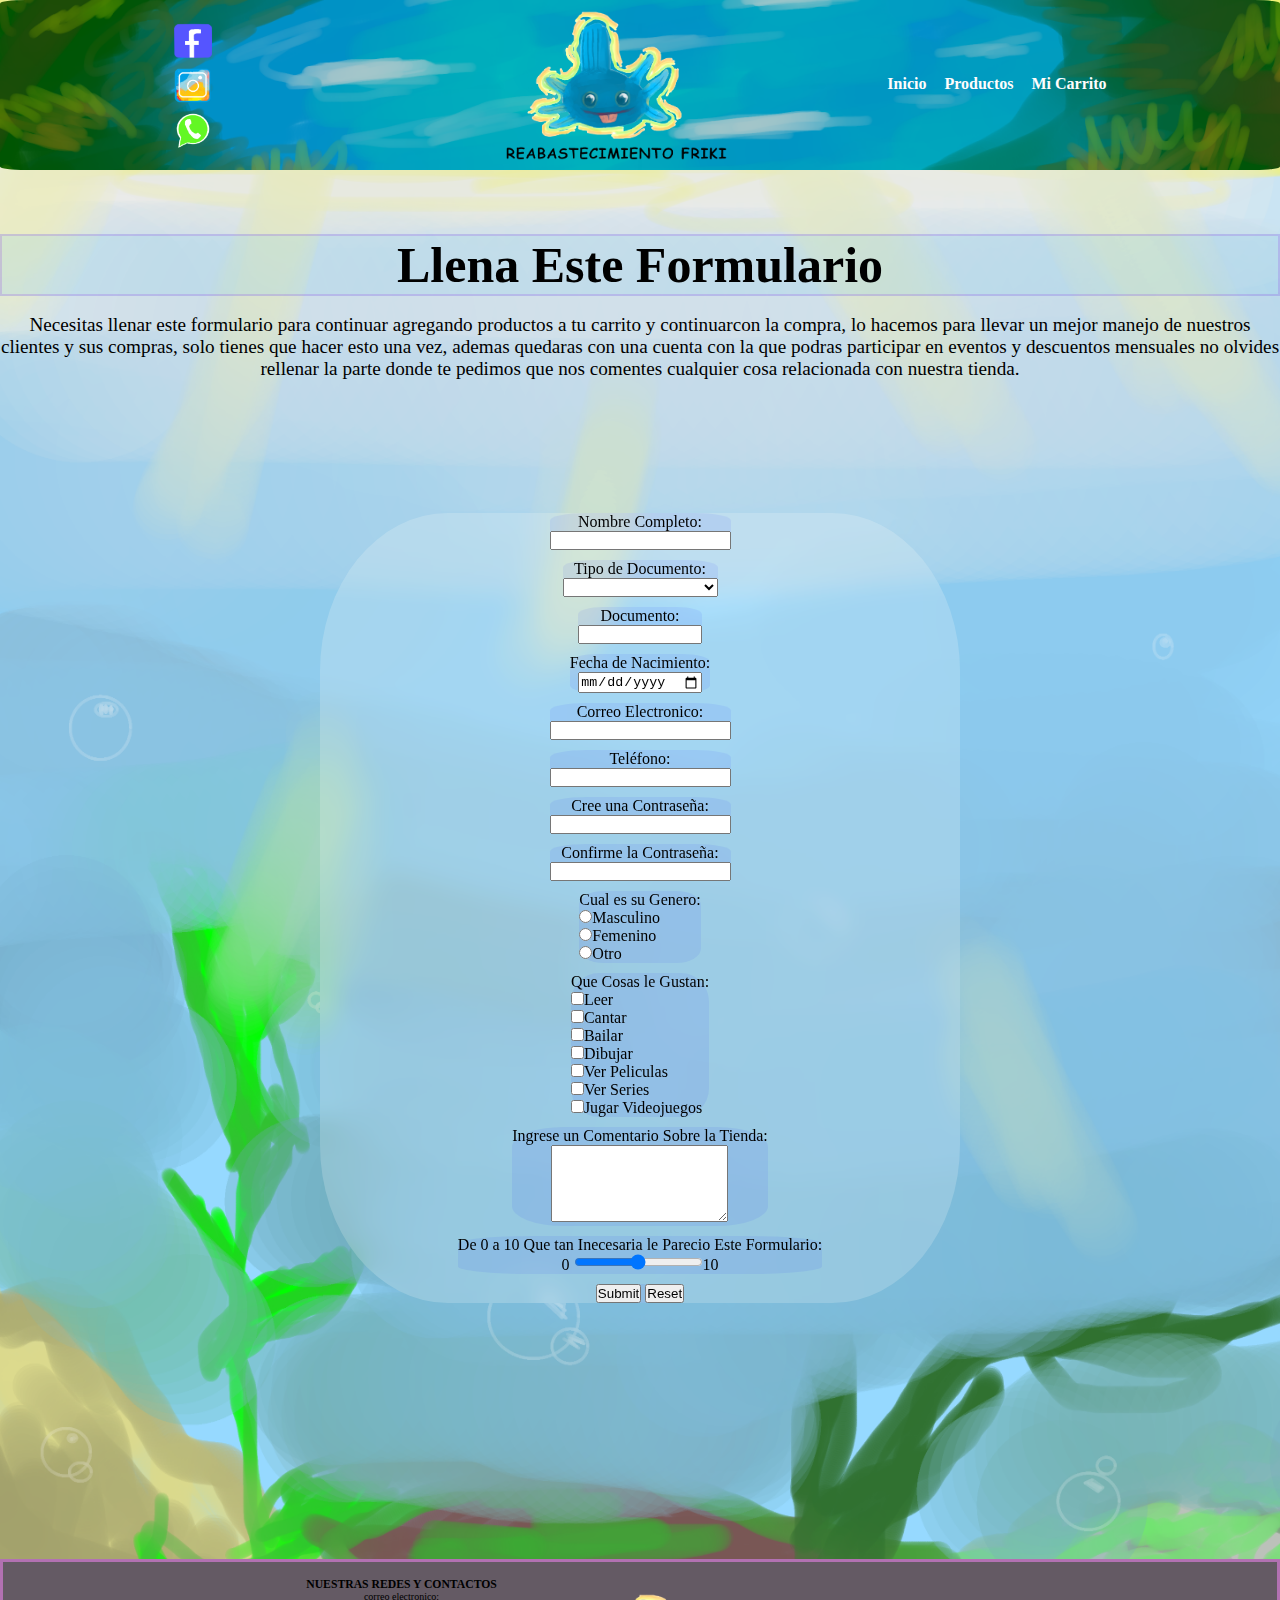
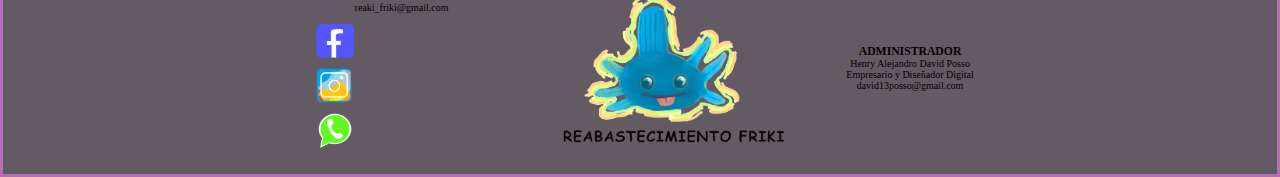
==== carrito.html @ 9bdd4370 "se agrega el proyecto" ====
<!DOCTYPE html>
<html lang="en">
<head>
    <meta charset="UTF-8">
    <meta name="viewport" content="width=device-width, initial-scale=1.0">
    <title>Formulario Compra</title>
    <link rel="stylesheet" href="stylo.css">
</head>
<body>
    <main id="todo">
        <header id="menu">
        

            <div id="redes">
                <a href="https://www.facebook.com/" target="_blank"><img src="imagenes/book.png" alt="facebook" class="red"></a>
                <a href="https://www.instagram.com/" target="_blank"><img src="imagenes/ins.png" alt="instagram" class="red"></a>
                <a href="https://web.whatsapp.com/" target="_blank"><img src="imagenes/wasa.png" alt="whatsaap" class="red"></a>
                
            </div>
    
            <div id="logo0">
                <a href=""><img src="imagenes/reaki.png" alt="mudkip" id="reaki"></a>
                
            </div>
    
           
            <nav id="navbar">
                <ul>
                    <li><a href="Tienda_friki.html">Inicio</a></li>
                    <li><a href="productos.html">Productos</a></li>
                    <li><a href="carrito.html">Mi Carrito</a></li>
    
                </ul>
                  
            </nav>
        </header>
    
        <article id="inicio">
            <h1>Llena Este Formulario</h1>
            <br>
            <p>Necesitas llenar este formulario para continuar agregando productos a tu carrito 
                y continuarcon la compra, lo hacemos para llevar un mejor manejo de nuestros clientes y
                sus compras, solo tienes que hacer esto una vez, ademas quedaras con una cuenta 
                con la que podras participar en eventos y descuentos mensuales
                 no olvides rellenar la parte donde te pedimos que nos comentes cualquier 
                cosa relacionada con nuestra tienda.
            </p>
        </article>

        <form id="formulario">
            <div>
                <label for="name">Nombre Completo:</label>
                <br>
                <input type="text" id="name">
            </div>
            
            <div>
                <label for="tipo_doc">Tipo de Documento:</label>
                <br>
                <select name="documentos" id="tipo_doc">
                    <option value=""></option>
                    <option value="">Tarjeta de Identidad</option>
                    <option value="">Cédula de Ciudadanía</option>
                    <option value="">Pasaporte</option>
                    <option value="">Visa</option>
                </select>
            </div>

            <div>
                <label for="documento">Documento:</label>
                <br>
                <input type="number" id="documento" min="0" max="19999999999">
            </div>

            <div>
                <label for="fecha">Fecha de Nacimiento:</label>
                <br>
                <input type="date" id="fecha">
            </div>

            <div>
                <label for="correo">Correo Electronico:</label>
                <br>
                <input type="email" id="correo">
            </div>

            <div>
                <label for="telefono">Teléfono:</label>
                <br>
                <input type="tel" id="telefono">
            </div>

            <div>
                <label for="contra">Cree una Contraseña:</label>
                <br>
                <input type="password" id="contra">
            </div>
            <div>
                <label for="contra">Confirme la Contraseña:</label>
                <br>
                <input type="password" id="contra">
            </div>

            <div class="opciones">
                <label for="radio">Cual es su Genero:</label>
                <br>
                <input type="radio" id="radio" name="name">Masculino 
                <br>
                <input type="radio" id="radio" name="name">Femenino
                <br>
                <input type="radio" id="radio" name="name">Otro
            </div>

            <div class="opciones">
                <label for="box">Que Cosas le Gustan:</label>
                <br>
                <input type="checkbox" id="box">Leer
                <br>
                <input type="checkbox" id="box">Cantar
                <br>
                <input type="checkbox" id="box">Bailar
                <br>
                <input type="checkbox" id="box">Dibujar
                <br>
                <input type="checkbox" id="box">Ver Peliculas
                <br>
                <input type="checkbox" id="box">Ver Series
                <br>
                <input type="checkbox" id="box">Jugar Videojuegos
            </div>
            
            <div>
                <label for="comentario">Ingrese un Comentario Sobre la Tienda:</label>
                <br>
                <textarea id="comentario" cols="20" rows="5"></textarea>
            </div>

            <div>
                <label for="HOLA">De 0 a 10 Que tan Inecesaria le Parecio Este Formulario:</label>
                <br>
                <p>0 <input type="range" id="HOLA" min="0" max="10">10</p>
                

            </div>

            <div>
                <a href="productos.html"><input type="submit" ></a>
                <input type="reset">
            </div>




        </form>
    
        <footer id="fin">
    
                
            <div id="lista1">
                <ul id="contactos">
                    <li><h3>NUESTRAS REDES Y CONTACTOS</h3></li>
                    <li>correo electronico:</li>
                    <li>reaki_friki@gmail.com</li>
                    <li><a href="https://www.facebook.com/" target="_blank"><img src="imagenes/book.png" alt="facebook" class="red"></a></li>
                    <li><a href="https://www.instagram.com/" target="_blank"><img src="imagenes/ins.png" alt="instagram" class="red"></a></li>
                    <li><a href="https://web.whatsapp.com/" target="_blank"><img src="imagenes/wasa.png" alt="whatsaap" class="red"></a></li>
                </ul>
            </div>
    
            <div id="logo1">
                <a href=""><img src="imagenes/reaki.png" alt="mudkip" id="reaki"></a>
            </div>
            
            
           <div id="lista2">
            <ul id="admi">
                <li><h3>ADMINISTRADOR</h3></li>
                <li>Henry Alejandro David Posso</li>
                <li>Empresario y Diseñador Digital</li>
                <li>david13posso@gmail.com</li>
            </ul>
           </div>
         
        </footer>
    </main>
  
</body>
</html>
---- stylo.css ----
*{
    margin: 0;
    padding: 0;
    box-sizing: border-box;
    text-decoration: none;
    list-style: none;
}

body{
    background-image: url(fomdos/lago2.png);
    display: flex;
    flex-direction: column;
    background-size: cover;
}

#todo{
    display: grid;
    grid-template-rows: auto;
    min-height: 100vh;
}

/*comienza el header*/

#menu{
    background-image:url(fomdos/lago.png);
    height: 170px;
    background-position: center;
    background-size: cover;
    display: flex;
    align-items: center;
    justify-content: center;
    gap: 150px;
    border-radius: 2%;
    
}

/*estilo de logos de redes*/

.red{
    margin: 10px;
    display: flex;
    height: 35px;
}

.red{
    transition: 0.5s;
    object-fit:cover;
}

.red:hover{
    transform: scale(1.2);
}

/*estilo logo principal*/

#reaki{
    transition: 0.5s;
    object-fit:cover;
}

#reaki:hover{
    transform: scale(0.9);
}

#logo1 #reaki{
    display: flex;
    height: 150px;
}

#logo0 #reaki{
    display: flex;
    height: 150px;
}

#logo0{
    margin-left:10% ;
}

/*opciones de menu*/

#menu #navbar ul li{
    position: relative;
    float: left;
    text-align: right;
}

#menu #navbar ul li a{
    padding: 9px;
    display: block;
    color: #FFFDFC;
    gap: 8px;
    font-weight: bold;
}

a{
    border-bottom: 2px solid transparent;
}
a:hover{
    border-bottom: 2px solid;
    font-size: 20px;
    transition: 0.5s;
}

/*termina el header*/

/*personaje introductorio*/

#ajo-cont{
    display: flex;
    justify-content: center;
    align-items: center;
    margin-left: 30%;
}
/*personaje*/

#ajolote{
    display: flex;
    margin-right: 25%;
    background: none;
    justify-content: center;
    align-items: center;
    
}

/*texto personaje*/

#ajolote #text-ajo{
    background: #9a179a60;
    border-radius: 20%;
    margin-bottom: 25px;
    margin-top: 25px;
    text-align: center;
    font-family: 'Lucida Sans', 'Lucida Sans Regular', 'Lucida Grande', 'Lucida Sans Unicode', Geneva, Verdana, sans-serif
}
#ajolote p{
    font-size: 20px;
    color: rgb(255, 255, 255);
}

/*titulos*/
h2{
    text-align: center;
    background: #78387855;
    backdrop-filter: blur(0.5rem);
    size: 50px;
    letter-spacing: 5px;
}

/*contenido de aside*/

.hot-cont{
    place-items: center;
    position: absolute;
    display: flex;
    flex-direction: column;
    border: 3px solid #fafafa10;
  
}

/*fondo transparente*/

.glass{
    background: #fafafa10;
    backdrop-filter: blur(0.4rem);
}

/*contenedor productos*/

div.hot{
    margin: 10px 20px;
    box-shadow: 0 4px 8px lightskyblue, 0 6px 20px rgba(0,0,0,0.19);
    width: 150px;
    font-family: cursive;
    
}
/*imagenes producto*/

div.hot img{
    width: 100%;
    height: auto;
}

div.hot:hover{
    border: 1px solid lightcoral;
    transform: rotate(-1deg);
}

/*precio y compra*/

div.pie{
    text-align: center;
    text-shadow: 2px 2px 5px purple;
    
}

div.pie p{
    border: rgb(75, 13, 173) solid;
    border: 3%;
    margin-bottom: 10px;
}

.carrito:hover{
    background-color: orange;
}

/*categorias de productos*/

#tablass{
    align-items: flex-end;    
    margin-left: 29%;
}

/*contenedores de los productos*/

#tabla{
    width: 90%;
    margin-top: 30px
}


tr,th,td{
    padding: 5px;
}

th{
    font-size: 25px;
    font-family: system-ui, -apple-system, BlinkMacSystemFont, 'Segoe UI', Roboto, Oxygen, Ubuntu, Cantarell, 'Open Sans', 'Helvetica Neue', sans-serif;
}

td{
    text-align: center;
    align-items: center;
}

td a{
    color:blue;
    border-radius: 20px;
    background: #ffff0044;
}

/*footer*/

#fin{
    padding: 1rem 2rem;
    font-size: x-small;
    display: flex;
    flex-direction: row;
    justify-content: center;
    align-items: center;
    margin-top: 20%;
    gap: 5%;
    border: 3px solid rgba(238, 130, 238, 0.567);
    background: rgb(100, 90, 100);
    backdrop-filter:  blur(0.4rem);
}

#fin a{
    color: #FFFDFC;
    
}
#lista1{
    align-items: flex-start;
    text-align: center;
}

#lista2{
    text-align: center;
}

/*------estilos de pagina:carrito------*/

#inicio{
    text-align: center;
    margin-top: 5%;
    
}

#inicio h1{
    font-size: 50px;
    background: #87ceeb35;
    border: 2px #8a2be230 solid;
}
#inicio p{
    font-size: larger;
    margin-bottom: 5px
}

#formulario{
    
    margin-top: 10%;
    display: flex;
    flex-direction: row;
    justify-content: center;
    align-items: center;
    flex-direction: column;
    gap: 10px;
    background: #FFFDFC30;
    width: 50%;
    margin-left: 25%;
    border-radius: 20%;
    backdrop-filter: blur(0.6rem);
    
    
}

#formulario div{
    align-items: center;
    text-align: center;
    border-radius: 20%;
    background: #0000ff10;
}

#formulario .opciones{
    text-align: left;
}

/*------estilos de pagina:productos------*/

#tablas{
    width: 90%;
    margin-top: 30px;
    margin-left: 10%;
}
#tabla{
    justify-content: center;
    background: #9e94bf70;
    border-radius:10px;
    backdrop-filter: blur(0.3rem);
   
}

#tablas #tabla th{
    font-size: 50px;
    font-family: 'Courier New', Courier, monospace;
    letter-spacing: 5px;
    background: #dc373750;
    border-bottom: 9px solid #98212130;
    border-top: 9px solid #98212130;
    border-radius: 15px;
}

.img{
    height: 200px;
    width: auto;
    border-radius: 20px;
    border: 3px solid #5f368410;
}

/*------estilos de pagina:extra------*/

#videose {
    text-align: center;
    border-radius: 20%;
    background: #0000ff10;
    backdrop-filter: blur(0.7rem);
    margin:10% ;
    padding: 2%;
}

#videose h1{
    background: #00000039;
    border-bottom: 5px solid #66339930;
    border-top:  5px solid #66339930;
    margin: 5%;
    padding: 2%;
    border-radius: 10%;
}

.vi{
    border-radius: 5%
}

.vi:hover{
    transform: scale(110%);
    transition: 0.5s;
}
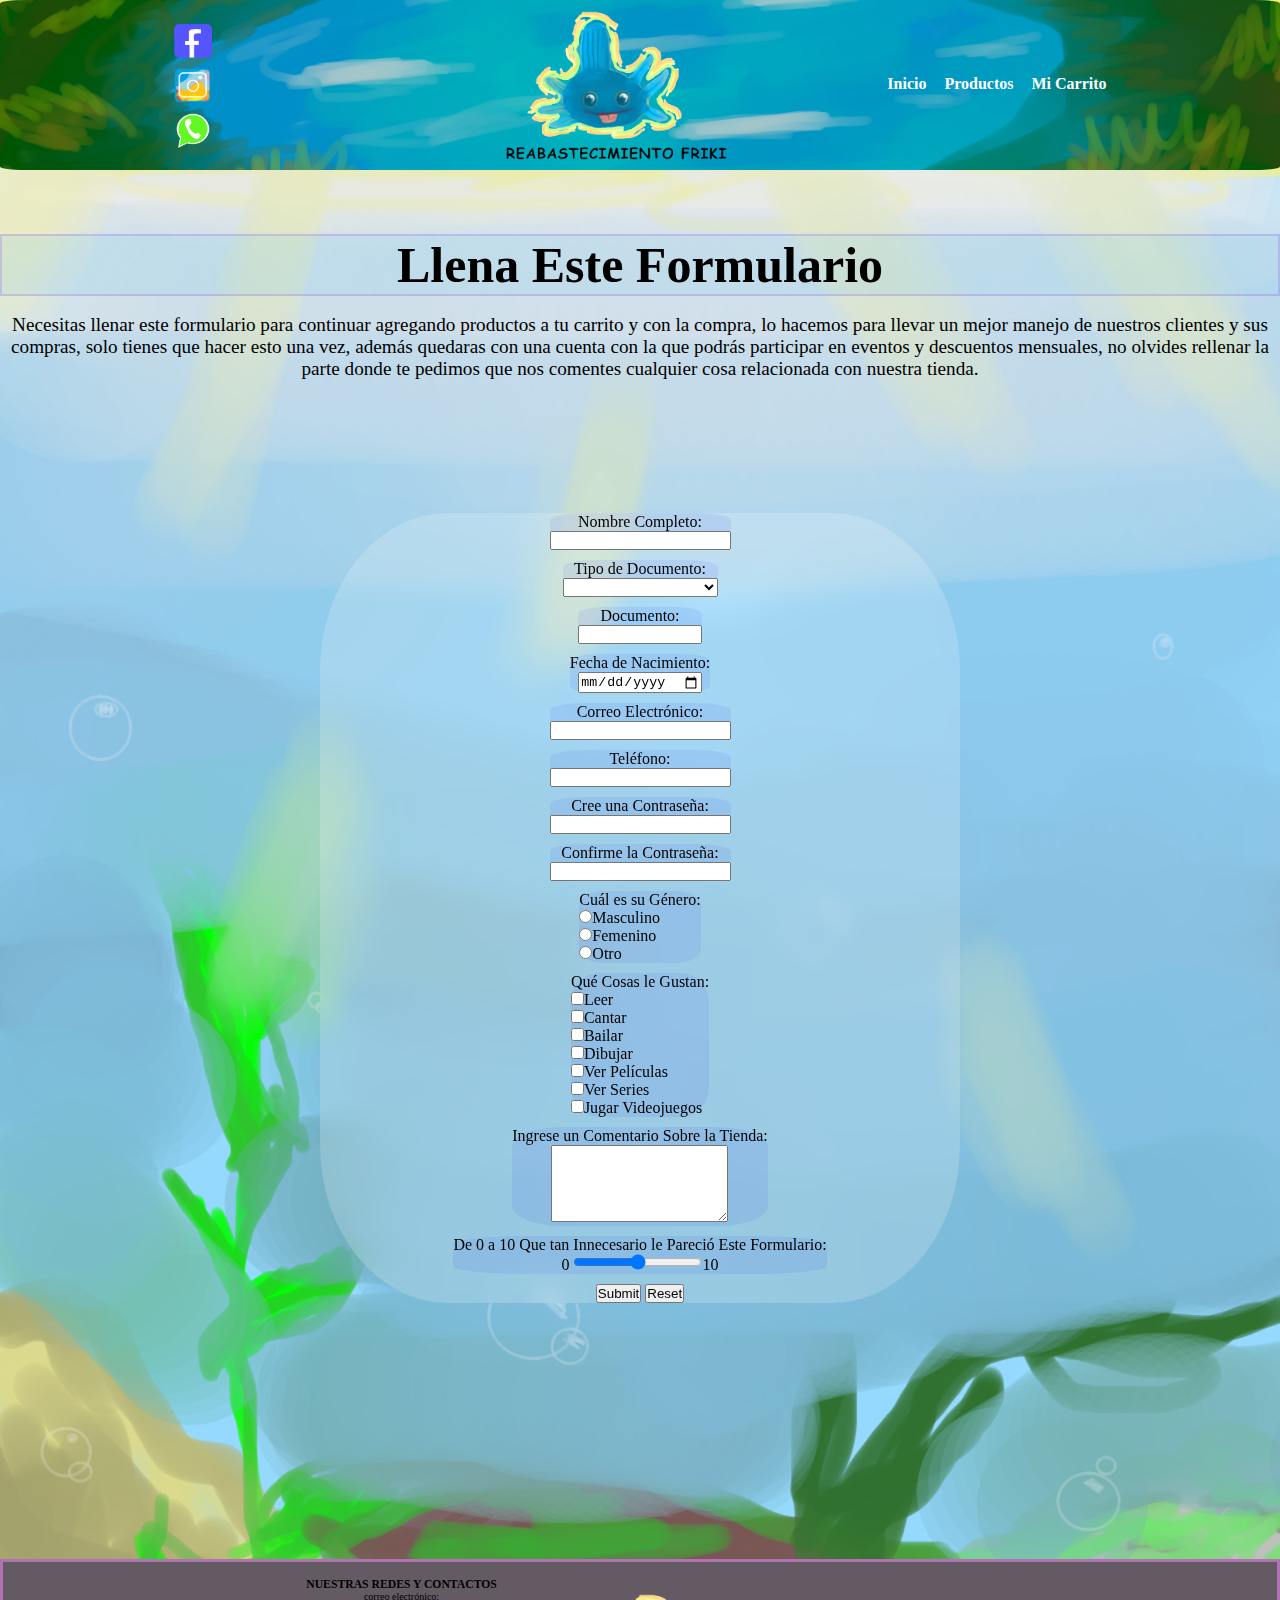
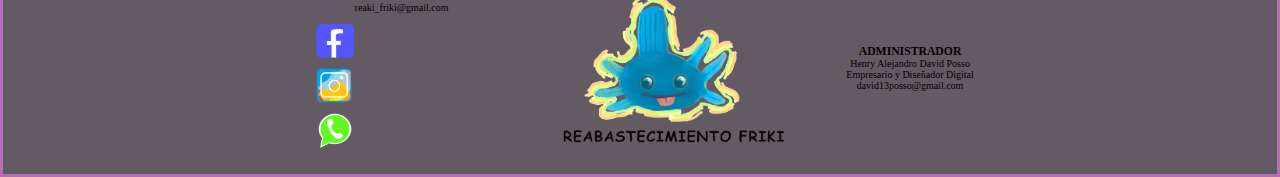
==== commit 80d8e1c3: "Ortografía" ====
--- a/carrito.html
+++ b/carrito.html
@@ -3,45 +3,48 @@
 <head>
     <meta charset="UTF-8">
     <meta name="viewport" content="width=device-width, initial-scale=1.0">
-    <title>Formulario Compra</title>
+    <title>Formulario_Compra</title>
     <link rel="stylesheet" href="stylo.css">
 </head>
 <body>
-    <main id="todo">
-        <header id="menu">
+
+    <header id="menu">
         
 
-            <div id="redes">
-                <a href="https://www.facebook.com/" target="_blank"><img src="imagenes/book.png" alt="facebook" class="red"></a>
-                <a href="https://www.instagram.com/" target="_blank"><img src="imagenes/ins.png" alt="instagram" class="red"></a>
-                <a href="https://web.whatsapp.com/" target="_blank"><img src="imagenes/wasa.png" alt="whatsaap" class="red"></a>
-                
-            </div>
-    
-            <div id="logo0">
-                <a href=""><img src="imagenes/reaki.png" alt="mudkip" id="reaki"></a>
-                
-            </div>
-    
-           
-            <nav id="navbar">
-                <ul>
-                    <li><a href="Tienda_friki.html">Inicio</a></li>
-                    <li><a href="productos.html">Productos</a></li>
-                    <li><a href="carrito.html">Mi Carrito</a></li>
-    
-                </ul>
-                  
-            </nav>
-        </header>
+        <div id="redes">
+            <a href="https://www.facebook.com/" target="_blank"><img src="imagenes/book.png" alt="facebook" class="red"></a>
+            <a href="https://www.instagram.com/" target="_blank"><img src="imagenes/ins.png" alt="instagram" class="red"></a>
+            <a href="https://web.whatsapp.com/" target="_blank"><img src="imagenes/wasa.png" alt="whatsaap" class="red"></a>
+            
+        </div>
+
+        <div id="logo0">
+            <a href="index.html"><img src="imagenes/reaki.png" alt="mudkip" id="reaki"></a>
+            
+        </div>
+
+       
+        <nav id="navbar">
+            <ul>
+                <li><a href="index.html">Inicio</a></li>
+                <li><a href="productos.html">Productos</a></li>
+                <li><a href="carrito.html">Mi Carrito</a></li>
+
+            </ul>
+              
+        </nav>
+    </header>
+
+    <main id="todo">
+        
     
         <article id="inicio">
             <h1>Llena Este Formulario</h1>
             <br>
             <p>Necesitas llenar este formulario para continuar agregando productos a tu carrito 
-                y continuarcon la compra, lo hacemos para llevar un mejor manejo de nuestros clientes y
-                sus compras, solo tienes que hacer esto una vez, ademas quedaras con una cuenta 
-                con la que podras participar en eventos y descuentos mensuales
+                y con la compra, lo hacemos para llevar un mejor manejo de nuestros clientes y
+                sus compras, solo tienes que hacer esto una vez, además quedaras con una cuenta 
+                con la que podrás participar en eventos y descuentos mensuales,
                  no olvides rellenar la parte donde te pedimos que nos comentes cualquier 
                 cosa relacionada con nuestra tienda.
             </p>
@@ -79,7 +82,7 @@
             </div>
 
             <div>
-                <label for="correo">Correo Electronico:</label>
+                <label for="correo">Correo Electrónico:</label>
                 <br>
                 <input type="email" id="correo">
             </div>
@@ -102,7 +105,7 @@
             </div>
 
             <div class="opciones">
-                <label for="radio">Cual es su Genero:</label>
+                <label for="radio">Cuál es su Género:</label>
                 <br>
                 <input type="radio" id="radio" name="name">Masculino 
                 <br>
@@ -112,7 +115,7 @@
             </div>
 
             <div class="opciones">
-                <label for="box">Que Cosas le Gustan:</label>
+                <label for="box">Qué Cosas le Gustan:</label>
                 <br>
                 <input type="checkbox" id="box">Leer
                 <br>
@@ -122,7 +125,7 @@
                 <br>
                 <input type="checkbox" id="box">Dibujar
                 <br>
-                <input type="checkbox" id="box">Ver Peliculas
+                <input type="checkbox" id="box">Ver Películas
                 <br>
                 <input type="checkbox" id="box">Ver Series
                 <br>
@@ -136,7 +139,7 @@
             </div>
 
             <div>
-                <label for="HOLA">De 0 a 10 Que tan Inecesaria le Parecio Este Formulario:</label>
+                <label for="HOLA">De 0 a 10 Que tan Innecesario le Pareció Este Formulario:</label>
                 <br>
                 <p>0 <input type="range" id="HOLA" min="0" max="10">10</p>
                 
@@ -153,36 +156,38 @@
 
         </form>
     
-        <footer id="fin">
+        
+    </main>
+
+    <footer id="fin">
     
                 
-            <div id="lista1">
-                <ul id="contactos">
-                    <li><h3>NUESTRAS REDES Y CONTACTOS</h3></li>
-                    <li>correo electronico:</li>
-                    <li>reaki_friki@gmail.com</li>
-                    <li><a href="https://www.facebook.com/" target="_blank"><img src="imagenes/book.png" alt="facebook" class="red"></a></li>
-                    <li><a href="https://www.instagram.com/" target="_blank"><img src="imagenes/ins.png" alt="instagram" class="red"></a></li>
-                    <li><a href="https://web.whatsapp.com/" target="_blank"><img src="imagenes/wasa.png" alt="whatsaap" class="red"></a></li>
-                </ul>
-            </div>
-    
-            <div id="logo1">
-                <a href=""><img src="imagenes/reaki.png" alt="mudkip" id="reaki"></a>
-            </div>
-            
-            
-           <div id="lista2">
-            <ul id="admi">
-                <li><h3>ADMINISTRADOR</h3></li>
-                <li>Henry Alejandro David Posso</li>
-                <li>Empresario y Diseñador Digital</li>
-                <li>david13posso@gmail.com</li>
+        <div id="lista1">
+            <ul id="contactos">
+                <li><h3>NUESTRAS REDES Y CONTACTOS</h3></li>
+                <li>correo electrónico:</li>
+                <li>reaki_friki@gmail.com</li>
+                <li><a href="https://www.facebook.com/" target="_blank"><img src="imagenes/book.png" alt="facebook" class="red"></a></li>
+                <li><a href="https://www.instagram.com/" target="_blank"><img src="imagenes/ins.png" alt="instagram" class="red"></a></li>
+                <li><a href="https://web.whatsapp.com/" target="_blank"><img src="imagenes/wasa.png" alt="whatsaap" class="red"></a></li>
             </ul>
-           </div>
-         
-        </footer>
-    </main>
+        </div>
+
+        <div id="logo1">
+            <a href="extra.html"><img src="imagenes/reaki.png" alt="mudkip" id="reaki"></a>
+        </div>
+        
+        
+       <div id="lista2">
+        <ul id="admi">
+            <li><h3>ADMINISTRADOR</h3></li>
+            <li>Henry Alejandro David Posso</li>
+            <li>Empresario y Diseñador Digital</li>
+            <li>david13posso@gmail.com</li>
+        </ul>
+       </div>
+     
+    </footer>
   
 </body>
 </html>--- a/stylo.css
+++ b/stylo.css
@@ -97,7 +97,7 @@
 }
 a:hover{
     border-bottom: 2px solid;
-    font-size: 20px;
+    font-size: 18px;
     transition: 0.5s;
 }
 
@@ -128,6 +128,7 @@
     background: #9a179a60;
     border-radius: 20%;
     margin-bottom: 25px;
+    margin-left: 24%;
     margin-top: 25px;
     text-align: center;
     font-family: 'Lucida Sans', 'Lucida Sans Regular', 'Lucida Grande', 'Lucida Sans Unicode', Geneva, Verdana, sans-serif
@@ -146,7 +147,7 @@
     letter-spacing: 5px;
 }
 
-/*contenido de aside*/
+/*contenido de aside:"MAS VENDIDOS DEL MES"*/
 
 .hot-cont{
     place-items: center;
@@ -178,6 +179,7 @@
 div.hot img{
     width: 100%;
     height: auto;
+    border-radius: 5%;
 }
 
 div.hot:hover{
@@ -194,20 +196,20 @@
 }
 
 div.pie p{
-    border: rgb(75, 13, 173) solid;
+    border: #4b0dad50 solid;
     border: 3%;
     margin-bottom: 10px;
 }
 
 .carrito:hover{
-    background-color: orange;
-}
-
-/*categorias de productos*/
+    background-color: #ffff00;
+}
+
+/*categorias de productos:"NUESTROS PRODUCTOS"*/
 
 #tablass{
     align-items: flex-end;    
-    margin-left: 29%;
+    margin-left: 33%;
 }
 
 /*contenedores de los productos*/
@@ -217,6 +219,9 @@
     margin-top: 30px
 }
 
+#tablass #tabla .fotos{
+    border-radius: 5%;
+} 
 
 tr,th,td{
     padding: 5px;
@@ -226,6 +231,7 @@
     font-size: 25px;
     font-family: system-ui, -apple-system, BlinkMacSystemFont, 'Segoe UI', Roboto, Oxygen, Ubuntu, Cantarell, 'Open Sans', 'Helvetica Neue', sans-serif;
 }
+
 
 td{
     text-align: center;
@@ -236,35 +242,6 @@
     color:blue;
     border-radius: 20px;
     background: #ffff0044;
-}
-
-/*footer*/
-
-#fin{
-    padding: 1rem 2rem;
-    font-size: x-small;
-    display: flex;
-    flex-direction: row;
-    justify-content: center;
-    align-items: center;
-    margin-top: 20%;
-    gap: 5%;
-    border: 3px solid rgba(238, 130, 238, 0.567);
-    background: rgb(100, 90, 100);
-    backdrop-filter:  blur(0.4rem);
-}
-
-#fin a{
-    color: #FFFDFC;
-    
-}
-#lista1{
-    align-items: flex-start;
-    text-align: center;
-}
-
-#lista2{
-    text-align: center;
 }
 
 /*------estilos de pagina:carrito------*/
@@ -340,7 +317,7 @@
 }
 
 .img{
-    height: 200px;
+    height: 250px;
     width: auto;
     border-radius: 20px;
     border: 3px solid #5f368410;
@@ -373,4 +350,33 @@
 .vi:hover{
     transform: scale(110%);
     transition: 0.5s;
+}
+
+/*footer*/
+
+#fin{
+    padding: 1rem 2rem;
+    font-size: x-small;
+    display: flex;
+    flex-direction: row;
+    justify-content: center;
+    align-items: center;
+    margin-top: 20%;
+    gap: 5%;
+    border: 3px solid rgba(238, 130, 238, 0.567);
+    background: rgb(100, 90, 100);
+    backdrop-filter:  blur(0.4rem);
+}
+
+#fin a{
+    color: #FFFDFC;
+    
+}
+#lista1{
+    align-items: flex-start;
+    text-align: center;
+}
+
+#lista2{
+    text-align: center;
 }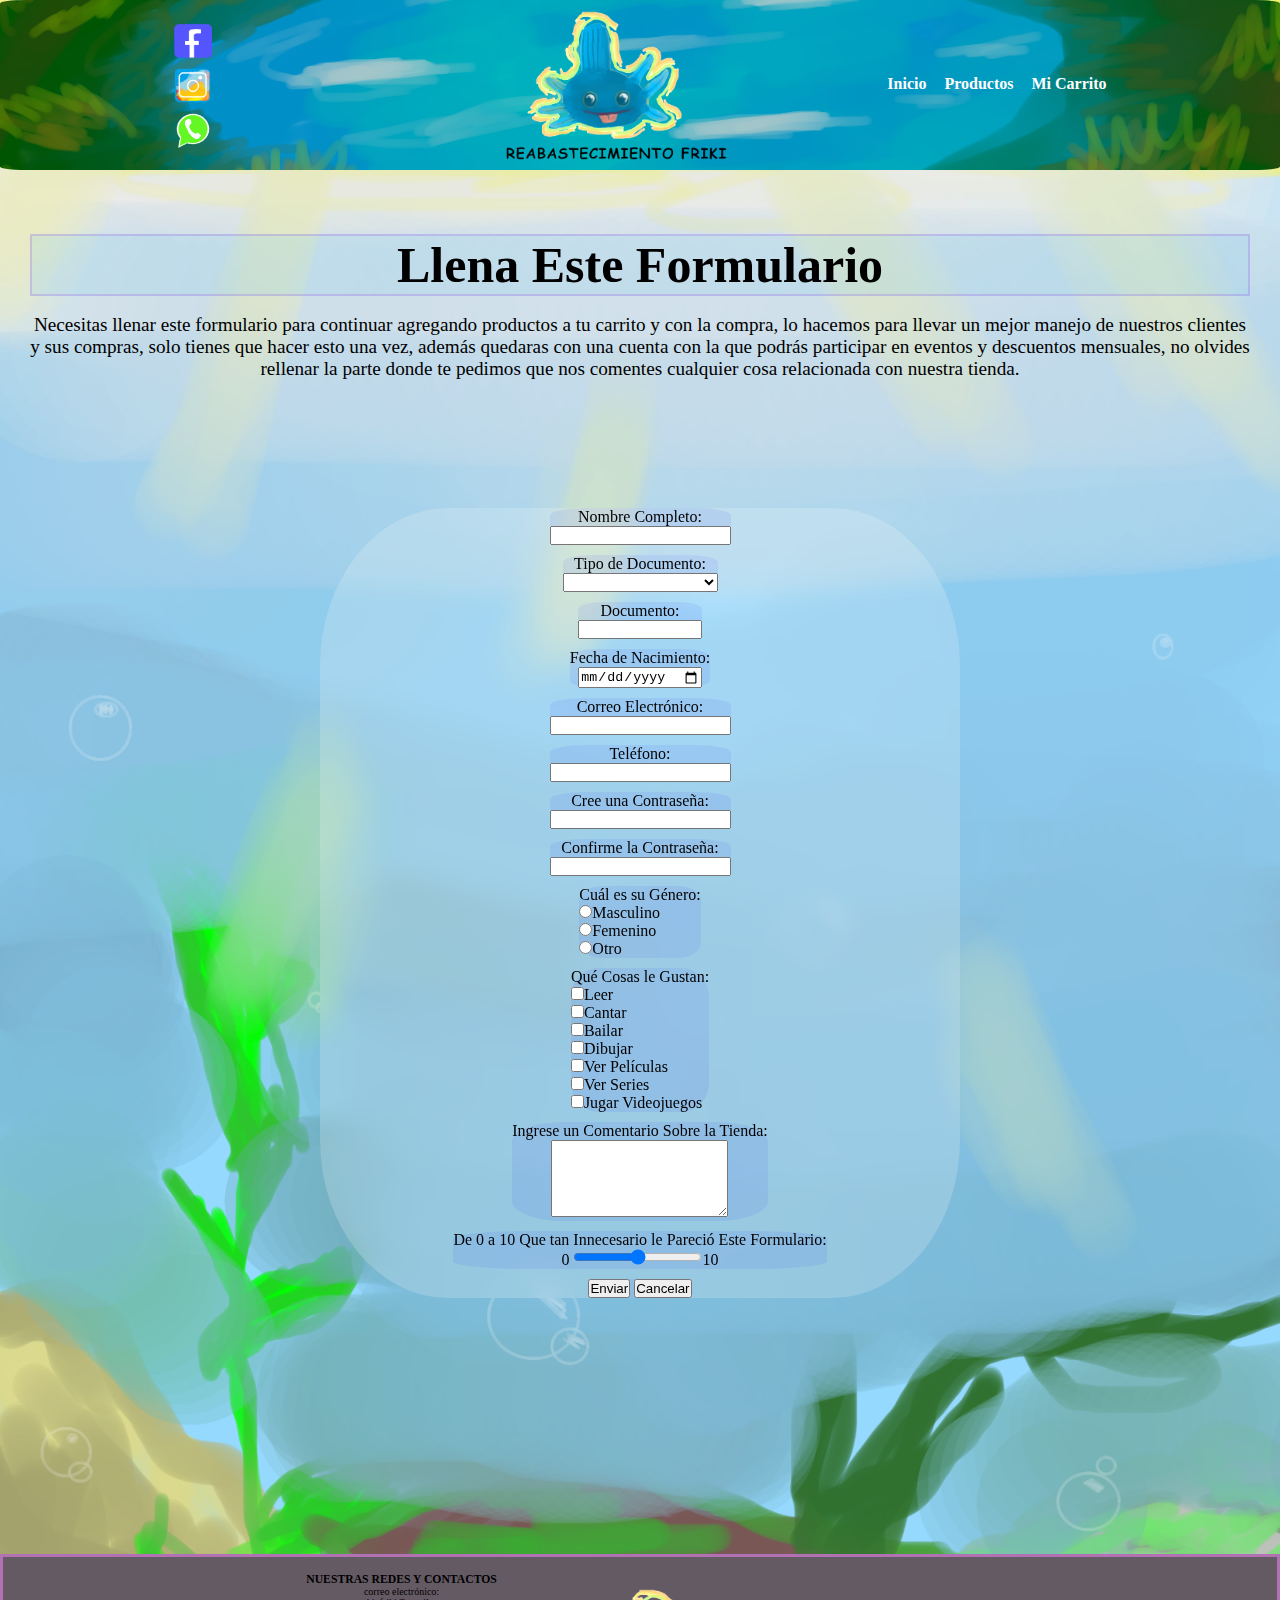
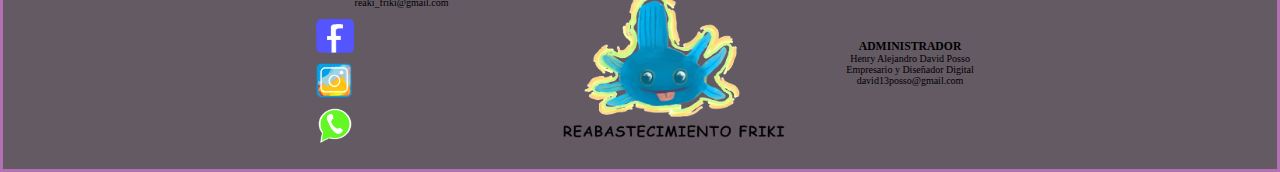
==== commit 6cf90a44: "Cambios Formulario" ====
--- a/carrito.html
+++ b/carrito.html
@@ -50,17 +50,18 @@
             </p>
         </article>
 
-        <form id="formulario">
+        <form id="formulario" action="extra.html">
+
             <div>
                 <label for="name">Nombre Completo:</label>
                 <br>
-                <input type="text" id="name">
+                <input type="text" id="name" required>
             </div>
             
             <div>
                 <label for="tipo_doc">Tipo de Documento:</label>
                 <br>
-                <select name="documentos" id="tipo_doc">
+                <select name="documentos" id="tipo_doc" required>
                     <option value=""></option>
                     <option value="">Tarjeta de Identidad</option>
                     <option value="">Cédula de Ciudadanía</option>
@@ -72,19 +73,19 @@
             <div>
                 <label for="documento">Documento:</label>
                 <br>
-                <input type="number" id="documento" min="0" max="19999999999">
+                <input type="number" id="documento" min="0" max="19999999999" required>
             </div>
 
             <div>
                 <label for="fecha">Fecha de Nacimiento:</label>
                 <br>
-                <input type="date" id="fecha">
+                <input type="date" id="fecha" required>
             </div>
 
             <div>
                 <label for="correo">Correo Electrónico:</label>
                 <br>
-                <input type="email" id="correo">
+                <input type="email" id="correo" required>
             </div>
 
             <div>
@@ -94,14 +95,14 @@
             </div>
 
             <div>
-                <label for="contra">Cree una Contraseña:</label>
+                <label for="contra" >Cree una Contraseña:</label>
                 <br>
-                <input type="password" id="contra">
+                <input type="password" id="contra" required>
             </div>
             <div>
                 <label for="contra">Confirme la Contraseña:</label>
                 <br>
-                <input type="password" id="contra">
+                <input type="password" id="contra" required>
             </div>
 
             <div class="opciones">
@@ -147,8 +148,8 @@
             </div>
 
             <div>
-                <a href="productos.html"><input type="submit" ></a>
-                <input type="reset">
+                <input type="submit" value="Enviar">
+                <input type="reset" value="Cancelar">
             </div>
 
 
--- a/stylo.css
+++ b/stylo.css
@@ -249,6 +249,8 @@
 #inicio{
     text-align: center;
     margin-top: 5%;
+    margin-left: 30px;
+    margin-right: 30px;
     
 }
 
@@ -259,7 +261,6 @@
 }
 #inicio p{
     font-size: larger;
-    margin-bottom: 5px
 }
 
 #formulario{
@@ -276,8 +277,6 @@
     margin-left: 25%;
     border-radius: 20%;
     backdrop-filter: blur(0.6rem);
-    
-    
 }
 
 #formulario div{
@@ -289,6 +288,7 @@
 
 #formulario .opciones{
     text-align: left;
+    !important
 }
 
 /*------estilos de pagina:productos------*/
